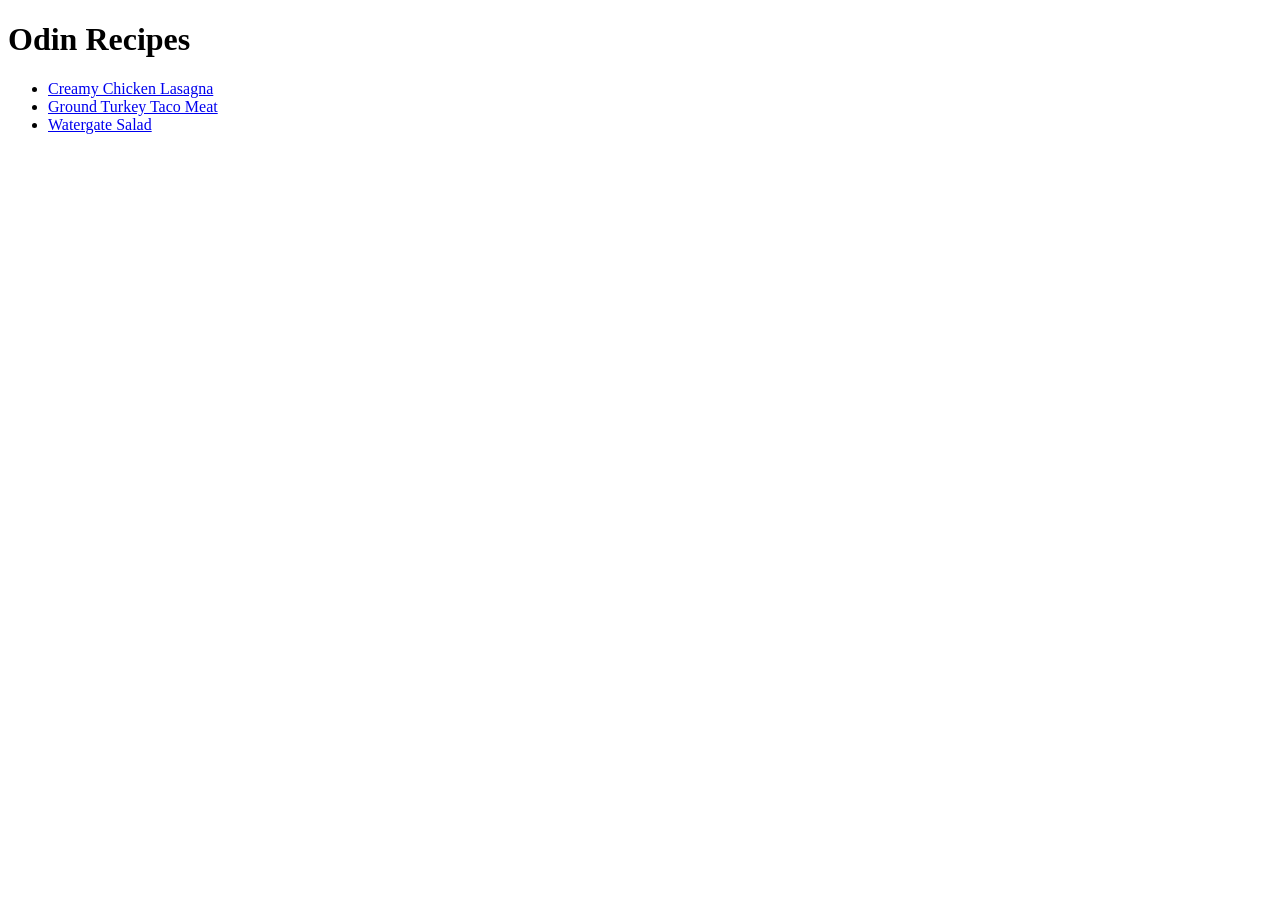
==== index.html @ e5b55e69 "Modified README.MD Added index.html lasagna.html taco-meat.html watergate-salad.html taco.jpg waterg" ====
<!DOCTYPE html>
<html lang="en">
<head>
    <meta charset="UTF-8">
    <meta name="viewport" content="width=device-width, initial-scale=1.0">
    <title>Document</title>
</head>
<body>
    <h1>Odin Recipes</h1>
    <ul>
    <li><a href="recipes/lasagna.html">Creamy Chicken Lasagna </a></li>
    <li><a href="recipes/taco-meat.html">Ground Turkey Taco Meat </a></li>
    <li><a href="recipes/watergate-salad.html">Watergate Salad</a></li>
    </ul>



</body>
</html>
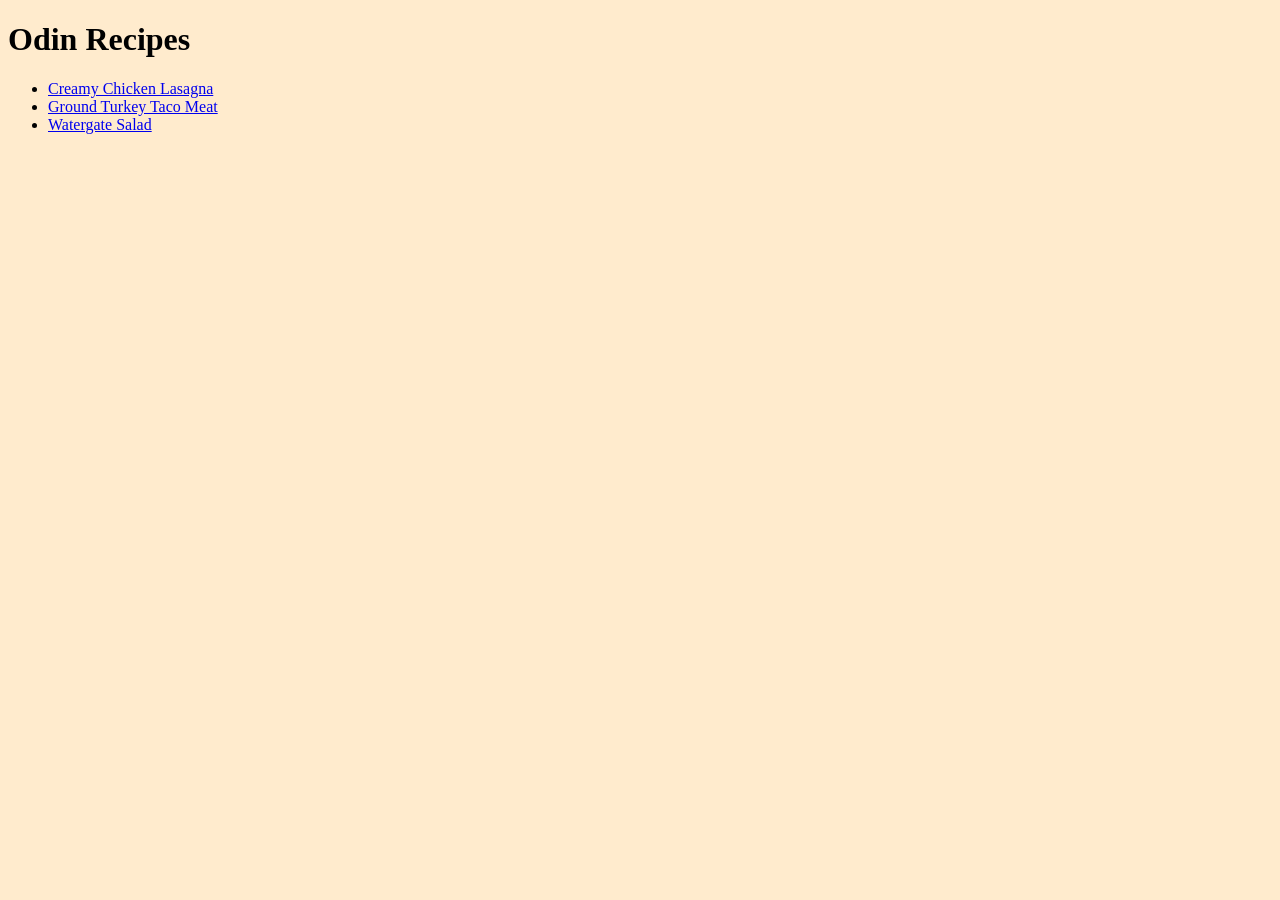
==== commit 60151663: "Added styles.css sheet and background color" ====
--- a/index.html
+++ b/index.html
@@ -4,6 +4,7 @@
     <meta charset="UTF-8">
     <meta name="viewport" content="width=device-width, initial-scale=1.0">
     <title>Document</title>
+    <link rel="stylesheet" href="styles.css">
 </head>
 <body>
     <h1>Odin Recipes</h1>
--- a/styles.css
+++ b/styles.css
@@ -0,0 +1,3 @@
+body{
+    background-color:blanchedalmond
+}
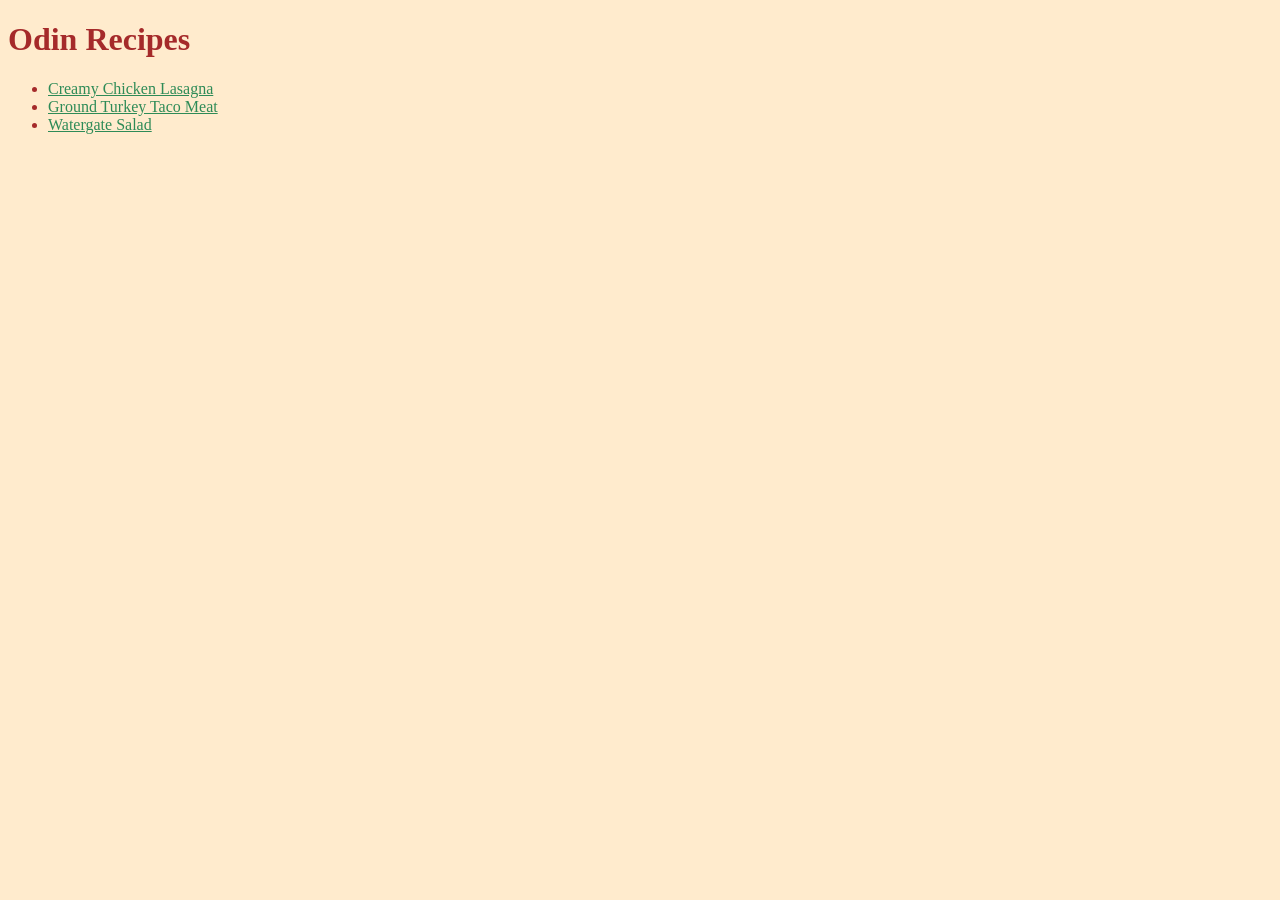
==== commit 0f8dbc8a: "Added color to links and udpated Website Title" ====
--- a/index.html
+++ b/index.html
@@ -3,7 +3,7 @@
 <head>
     <meta charset="UTF-8">
     <meta name="viewport" content="width=device-width, initial-scale=1.0">
-    <title>Document</title>
+    <title>Odin Recipes</title>
     <link rel="stylesheet" href="styles.css">
 </head>
 <body>
--- a/styles.css
+++ b/styles.css
@@ -1,3 +1,8 @@
 body{
-    background-color:blanchedalmond
+    background-color:blanchedalmond;
+    color:brown;
+}
+
+a{
+    color:seagreen
 }
